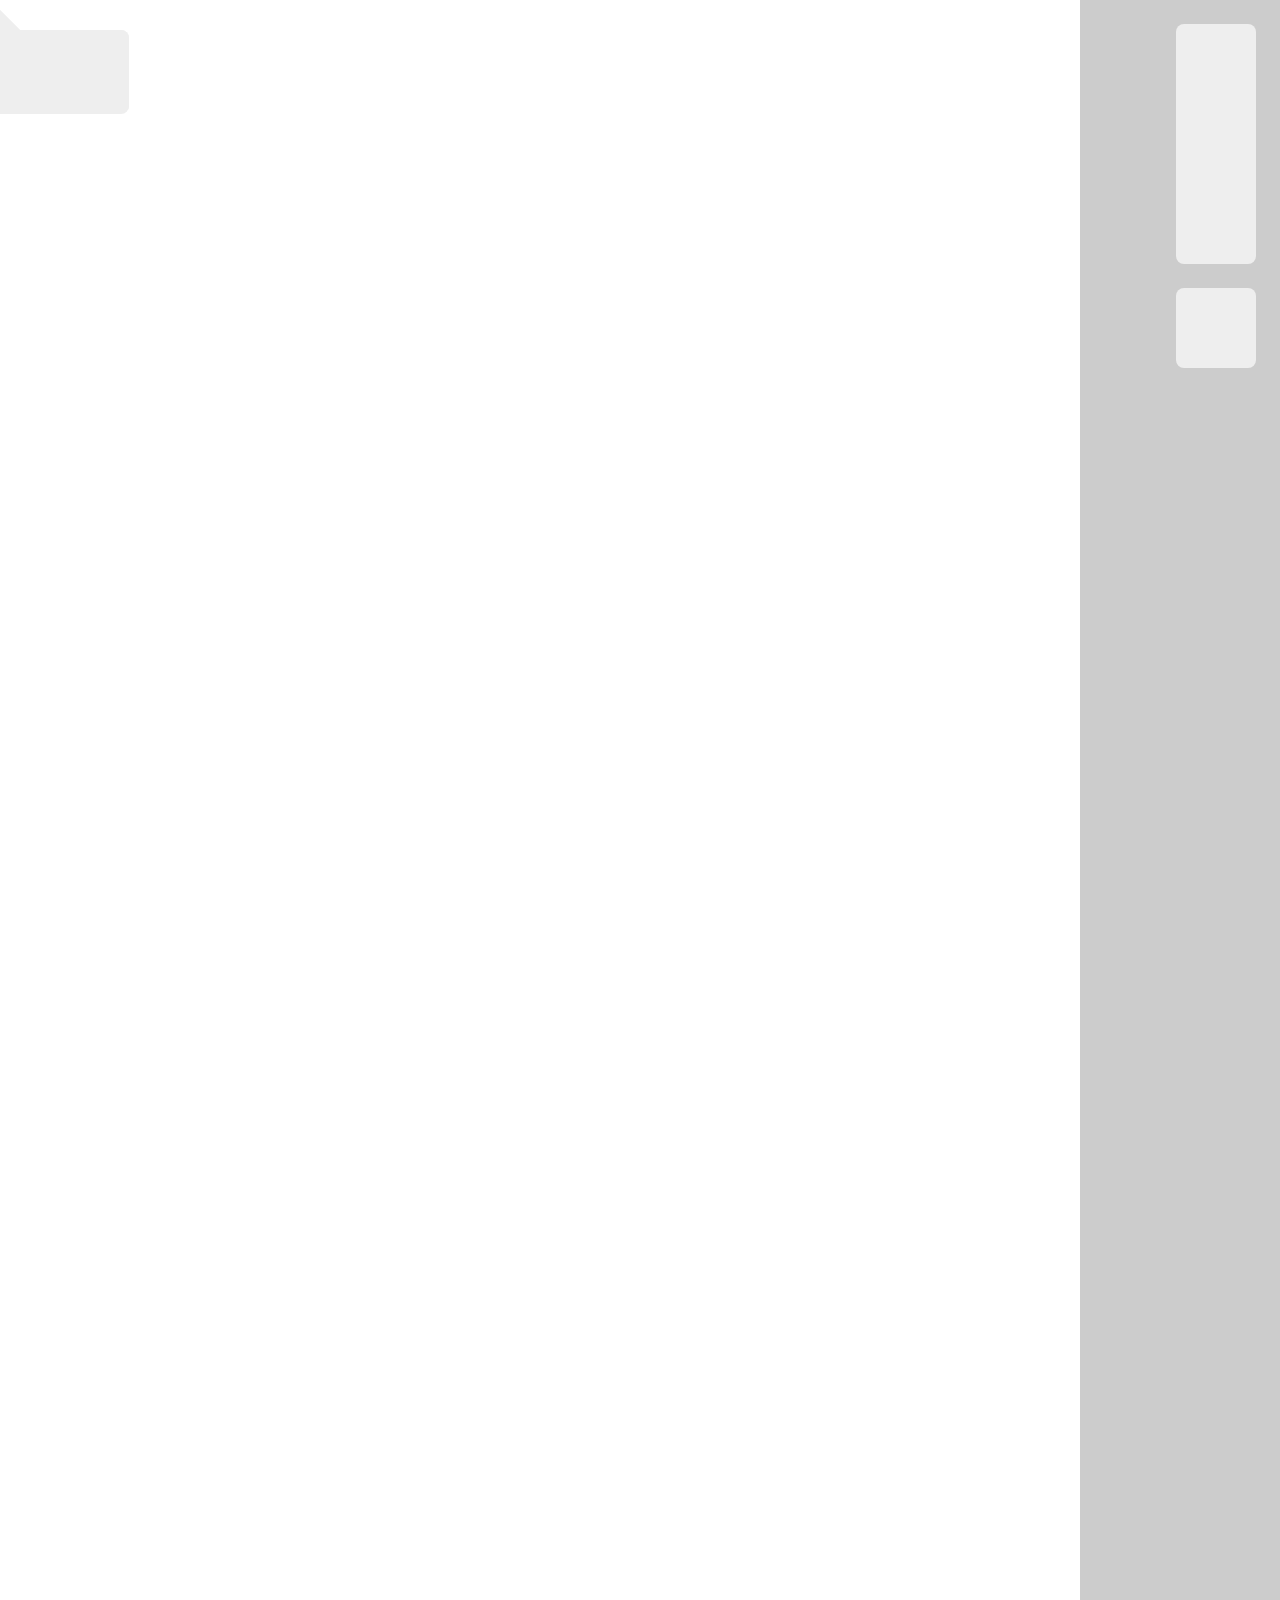
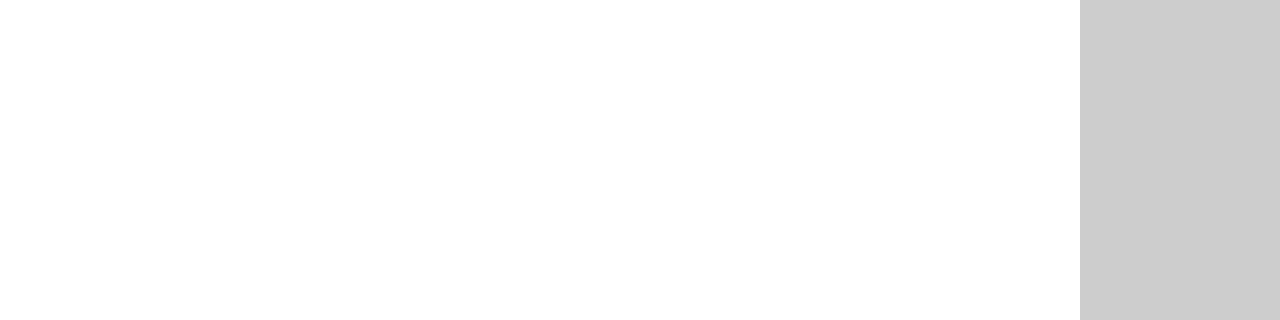
==== index.html @ 0999bc48 "redid color picker to avoid tables" ====
<!DOCTYPE html>
<html>
<head>

<meta name="viewport" content="width=device-width,initial-scale=1">

<!-- fonts -->
<link href='http://fonts.googleapis.com/css?family=Open+Sans:400italic,600italic,700italic,400,600,700' rel='stylesheet' type='text/css'>

<!-- stylesheets -->
<link rel="stylesheet" href="css/normalize.css">
<link rel="stylesheet" href="css/styles.css">

<!-- load libraries -->
<script type="text/javascript" src="js/lib/paper.js"></script>
<script type="text/javascript" src="js/lib/jquery.js"></script>
<script type="text/javascript" src="js/lib/moment.min.js"></script>
<script type="text/javascript" src="js/lib/lodash.js"></script>

<!-- SB2: keyboard & UI controls -->
<script type="text/javascript" src="js/sb2.controls.js"></script>
<script type="text/javascript" src="js/sb2.color_picker.js"></script>
<script type="text/javascript" src="js/sb2.floatie.js"></script>

<!-- SB2: general utils -->
<script type="text/javascript" src="js/sb2.mouse_utils.js"></script>
<script type="text/javascript" src="js/sb2.touch_utils.js"></script>
<script type="text/javascript" src="js/sb2.idle.js"></script>

<!-- SB2: pen drawing -->
<script type="text/javascript" src="js/sb2.pen_utils.js"></script>
<script type="text/javascript" src="js/sb2.pen_multitouch.js"></script>
<script type="text/javascript" src="js/sb2.pen_mouse.js"></script>

<!-- SB2: erasing -->
<script type="text/javascript" src="js/sb2.eraser_utils.js"></script>
<script type="text/javascript" src="js/sb2.eraser_mouse.js"></script>
<script type="text/javascript" src="js/sb2.eraser_multitouch.js"></script>

<!-- SB2: selecting -->
<script type="text/javascript" src="js/sb2.cursor_utils.js"></script>
<script type="text/javascript" src="js/sb2.cursor_mouse.js"></script>
<script type="text/javascript" src="js/sb2.cursor_multitouch.js"></script>

<!-- SB2: transforming -->
<script type="text/javascript" src="js/sb2.transform_mouse.js"></script>
<script type="text/javascript" src="js/sb2.transform_multitouch.js"></script>

<!-- SB2: network -->
<script type="text/javascript" src="js/sb2.network.initialize.js"></script>
<script type="text/javascript" src="js/sb2.network.load.js"></script>
<script type="text/javascript" src="js/sb2.network.save.js"></script>

</head>
<body style="overflow:hidden; margin:0;">

<!-- <header>
	<img src="http://eww23.user.srcf.net/img/profile_1x1_512.jpg">
	<section>
		<p class='title'>Erroll Wood</p>
		<p class='subtitle'>PhD student, master of smartboards</p>
	</section>
</header>
 -->

<div id='canvas-background'></div>
<canvas id='myCanvas' width='1080' height='1920'></canvas>

<aside id='controls'>
	<section class="main-controls">
		<div id='cursor'></div>
		<div id='pen'></div>
		<div id='eraser'></div>
	</section>
	<section>
		<div id='color_picker'></div>
	</section>
</aside>

<p id='floatie-triangle'></p>
<div id='floatie'>
	<div class='icon-button' id='trash'></div>
	<div class='icon-button' id='send_to_front'></div>
	<div class='icon-button' id='send_to_back'></div>
</div>
</body>
</html
---- css/styles.css ----
.EMERALD {
  background-color: #2ecc71; }
  .EMERALD:hover {
    background-color: #54d98c; }

.CARROT {
  background-color: #e67e22; }
  .CARROT:hover {
    background-color: #eb9950; }

.ALIZARIN {
  background-color: #e74c3c; }
  .ALIZARIN:hover {
    background-color: #ed7669; }

.PETER-RIVER {
  background-color: #3498db; }
  .PETER-RIVER:hover {
    background-color: #5faee3; }

.TURQUOISE {
  background-color: #1abc9c; }
  .TURQUOISE:hover {
    background-color: #28e1bd; }

.AMETHYST {
  background-color: #9b59b6; }
  .AMETHYST:hover {
    background-color: #b07cc6; }

.SUN-FLOWER {
  background-color: #f1c40f; }
  .SUN-FLOWER:hover {
    background-color: #f4d03f; }

#floatie {
  user-select: none;
  z-index: 200;
  position: absolute;
  margin-top: 30px;
  margin-left: -120px;
  background-color: #EEE;
  border-radius: 8px;
  overflow: hidden; }
  #floatie div {
    display: inline-block;
    width: 80px;
    height: 80px;
    text-align: center;
    margin: 0;
    background-color: #EEE;
    width: 80px;
    height: 80px;
    line-height: 80px; }

#floatie-triangle {
  user-select: none;
  position: absolute;
  width: 30px;
  height: 30px;
  margin-left: -15px;
  padding: 0px;
  background-color: #EEE;
  -webkit-transform: rotate(45deg); }

#trash {
  background-image: url("../assets/icon_trash.svg"); }

#send_to_front {
  background-image: url("../assets/icon_send_to_front.svg"); }

#send_to_back {
  background-image: url("../assets/icon_send_to_back.svg"); }

body, html {
  width: 100%;
  height: 100%;
  background-color: #CCC;
  -webkit-user-select: none;
  -moz-user-select: none;
  -ms-user-select: none;
  user-select: none; }

canvas {
  position: absolute;
  top: 0px;
  left: 0px;
  background-color: transparent; }

#canvas-background {
  position: absolute;
  top: 0px;
  left: 0px;
  height: 1920px;
  width: 1080px;
  background-color: white;
  pointer-events: none; }

iframe {
  position: absolute;
  width: 1080px;
  height: 1920px;
  left: 0;
  top: 0;
  border: none; }

div.header_bg {
  height: 8.5em;
  width: 1080px;
  background: linear-gradient(to bottom, white, rgba(255, 255, 255, 0));
  position: absolute;
  top: 0px;
  right: 0px;
  bottom: 0px;
  left: 0px;
  pointer-events: none; }

header {
  position: absolute;
  left: 0;
  top: 0;
  padding: 24px;
  font-family: "Open Sans", sans-serif;
  pointer-events: none; }
  header section, header img {
    display: inline-block;
    vertical-align: middle;
    margin-right: 18px; }
  header p {
    margin: 8px 0; }
    header p:first-child {
      margin-top: 0; }
    header p:last-child {
      margin-bottom: 0; }
  header img {
    width: 80px;
    height: 80px;
    border-radius: 8px; }

.icon-button {
  background-size: cover; }

aside {
  position: absolute;
  right: 0;
  top: 0;
  margin: 24px; }
  aside section {
    background-color: #EEE;
    border-radius: 8px;
    margin-bottom: 24px;
    overflow: hidden;
    display: block; }
    aside section.main-controls {
      margin-left: auto;
      width: 80px; }
  aside div {
    background-size: cover;
    -webkit-transition: background-color 0.2s ease-in-out;
    width: 80px;
    height: 80px; }
    aside div.selected {
      background-color: #DDD; }
    aside div#cursor {
      background-image: url("../assets/icon_cursor.svg"); }
    aside div#pen {
      background-image: url("../assets/icon_pen.svg"); }
      aside div#pen.selected {
        background-image: url("../assets/icon_pen_selected.svg"); }
    aside div#eraser {
      background-image: url("../assets/icon_eraser.svg"); }

p.title {
  font-size: 1.5em;
  line-height: 100%;
  margin-bottom: 0.7em; }

p.subtitle {
  font-size: 1.2em;
  line-height: 100%;
  color: #666; }

#color_picker {
  -webkit-transition: all 0.2s ease-in-out; }
  #color_picker span {
    display: inline-block;
    -webkit-transition: all 0.2s linear;
    width: 20%;
    height: 25%;
    margin: 0; }
  #color_picker.closed {
    width: 80px;
    height: 80px; }
    #color_picker.closed span {
      width: 25%; }
    #color_picker.closed span:nth-child(5n) {
      width: 0; }
  #color_picker.open {
    width: 300px;
    height: 240px; }
  #color_picker #color_picker_table {
    width: 100%;
    height: 100%;
    line-height: 0; }
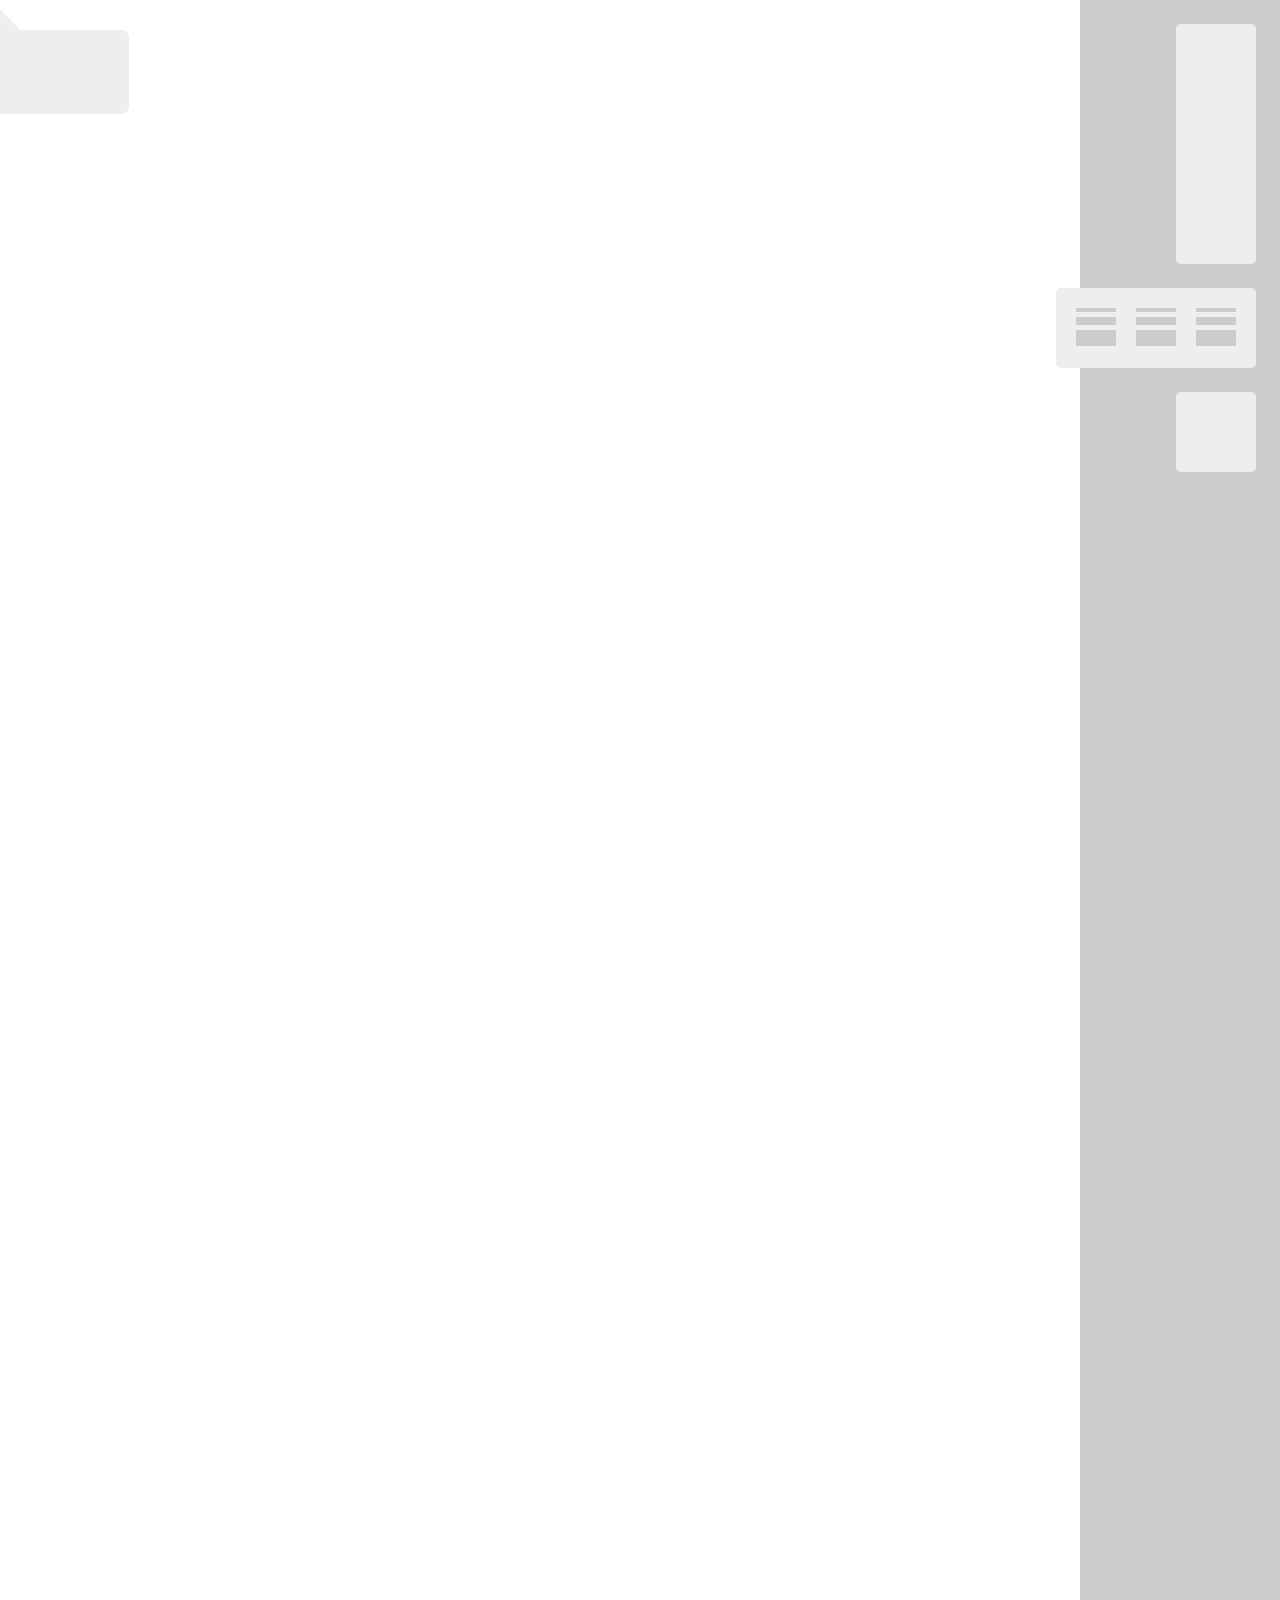
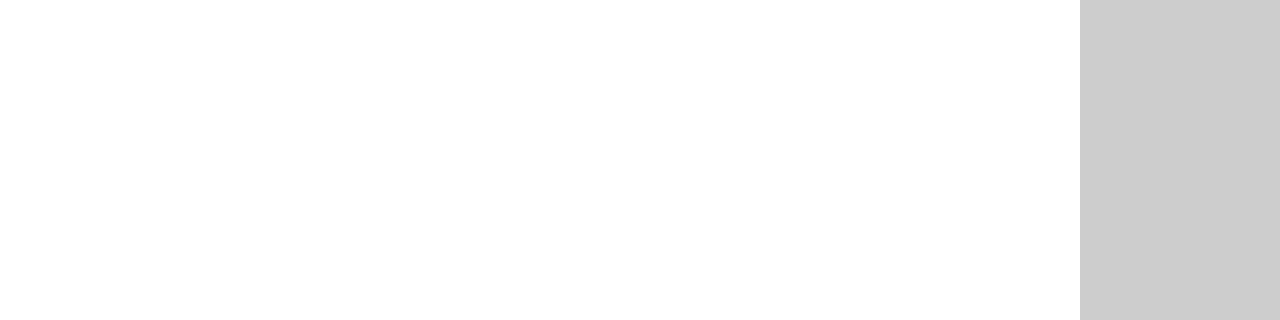
==== commit 95748c44: "Worked on Pen Thickness" ====
--- a/index.html
+++ b/index.html
@@ -20,6 +20,7 @@
 <!-- SB2: keyboard & UI controls -->
 <script type="text/javascript" src="js/sb2.controls.js"></script>
 <script type="text/javascript" src="js/sb2.color_picker.js"></script>
+<script type="text/javascript" src="js/sb2.pen_thickness.js"></script>
 <script type="text/javascript" src="js/sb2.floatie.js"></script>
 
 <!-- SB2: general utils -->
@@ -67,11 +68,30 @@
 <canvas id='myCanvas' width='1080' height='1920'></canvas>
 
 <aside id='controls'>
-	<section class="main-controls">
-		<div id='cursor'></div>
-		<div id='pen'></div>
-		<div id='eraser'></div>
-	</section>
+	<section>
+		<div class='button' id='cursor'></div>
+		<div class='button' id='pen'></div>
+		<div class='button' id='eraser'></div>
+	</section><br>
+	<section id='pen_thickness_controls'>
+		<div id='pen_thin_container' class='pen_thickness_container'>
+			<div class='pen_thin'></div>
+			<div class='pen_medium'></div>
+			<div class='pen_thick'></div>
+		</div>
+		<div class='spacer'></div>
+		<div id='pen_medium_container' class='pen_thickness_container'>
+			<div class='pen_thin'></div>
+			<div class='pen_medium'></div>
+			<div class='pen_thick'></div>
+		</div>
+		<div class='spacer'></div>
+		<div id='pen_thick_container' class='pen_thickness_container'>
+			<div class='pen_thin'></div>
+			<div class='pen_medium'></div>
+			<div class='pen_thick'></div>
+		</div>
+	</section><br>
 	<section>
 		<div id='color_picker'></div>
 	</section>
--- a/css/styles.css
+++ b/css/styles.css
@@ -135,39 +135,38 @@
   header img {
     width: 80px;
     height: 80px;
-    border-radius: 8px; }
+    border-radius: 5px; }
 
 .icon-button {
   background-size: cover; }
 
-aside {
+#controls {
+  -webkit-transition: right 0.8s ease-in-out;
   position: absolute;
   right: 0;
   top: 0;
   margin: 24px; }
-  aside section {
+  #controls.hidden {
+    right: -140px; }
+  #controls section {
+    display: inline-block;
+    margin-left: auto;
+    clear: both;
+    float: right;
     background-color: #EEE;
-    border-radius: 8px;
+    border-radius: 5px;
     margin-bottom: 24px;
-    overflow: hidden;
-    display: block; }
-    aside section.main-controls {
-      margin-left: auto;
-      width: 80px; }
-  aside div {
+    overflow: hidden; }
+  #controls div.button {
     background-size: cover;
     -webkit-transition: background-color 0.2s ease-in-out;
     width: 80px;
     height: 80px; }
-    aside div.selected {
+    #controls div.button.selected {
       background-color: #DDD; }
-    aside div#cursor {
+    #controls div.button#cursor {
       background-image: url("../assets/icon_cursor.svg"); }
-    aside div#pen {
-      background-image: url("../assets/icon_pen.svg"); }
-      aside div#pen.selected {
-        background-image: url("../assets/icon_pen_selected.svg"); }
-    aside div#eraser {
+    #controls div.button#eraser {
       background-image: url("../assets/icon_eraser.svg"); }
 
 p.title {
@@ -181,6 +180,8 @@
   color: #666; }
 
 #color_picker {
+  width: 80px;
+  height: 80px;
   -webkit-transition: all 0.2s ease-in-out; }
   #color_picker span {
     display: inline-block;
@@ -202,3 +203,39 @@
     width: 100%;
     height: 100%;
     line-height: 0; }
+
+#pen_thickness_controls {
+  box-sizing: border-box;
+  padding: 20px;
+  height: 80px;
+  font-size: 0; }
+
+.pen_thickness_container {
+  -webkit-transition: all 0.2s ease-in-out;
+  overflow: hidden;
+  box-sizing: border-box;
+  display: inline-block;
+  box-sizing: border-box;
+  width: 40px; }
+  .pen_thickness_container.closed {
+    width: 0px; }
+  .pen_thickness_container .pen_thin, .pen_thickness_container .pen_medium, .pen_thickness_container .pen_thick {
+    background-color: #CCC;
+    width: 100%;
+    margin-bottom: 5px; }
+    .pen_thickness_container .pen_thin:last-child, .pen_thickness_container .pen_medium:last-child, .pen_thickness_container .pen_thick:last-child {
+      margin-bottom: 0; }
+  .pen_thickness_container .pen_thin {
+    height: 4px; }
+  .pen_thickness_container .pen_medium {
+    height: 8px; }
+  .pen_thickness_container .pen_thick {
+    height: 16px; }
+
+.spacer {
+  background-color: black;
+  display: inline-block;
+  -webkit-transition: all 0.2s ease-in-out;
+  width: 20px; }
+  .spacer.closed {
+    width: 0px; }
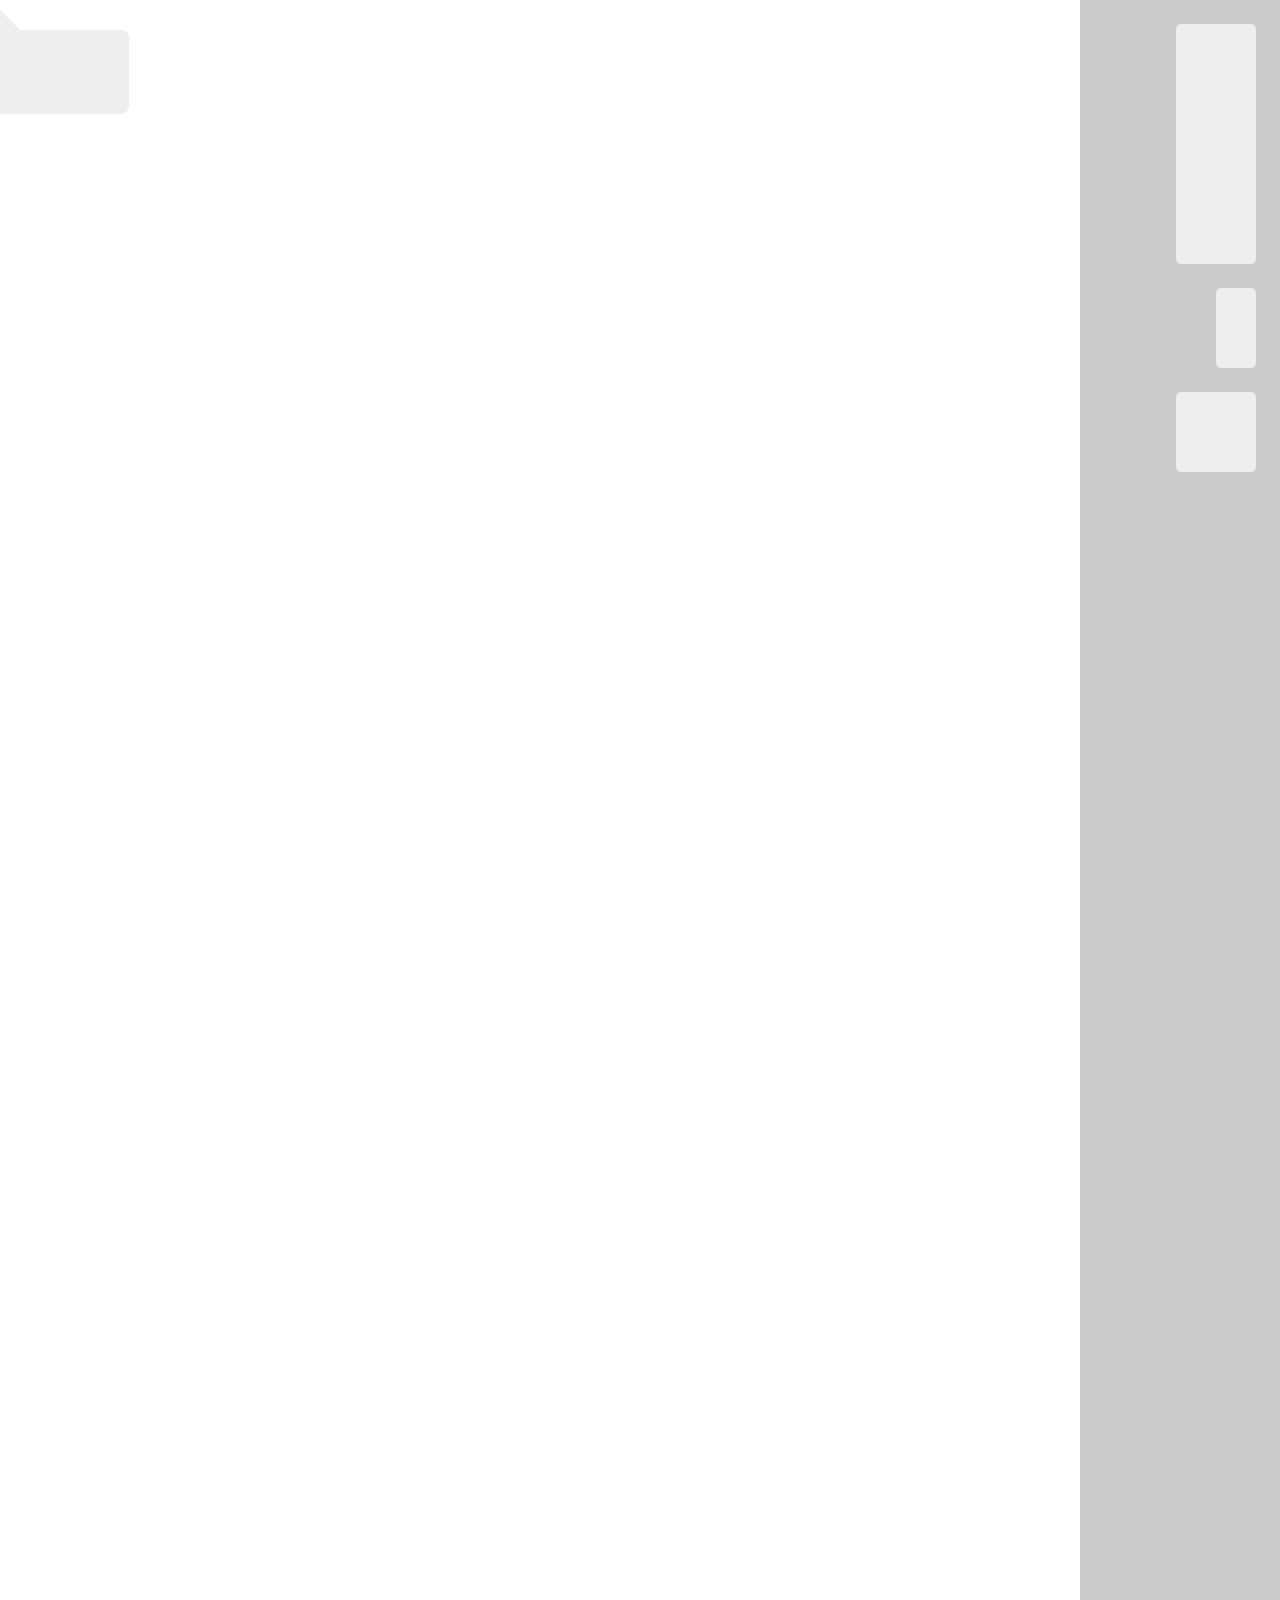
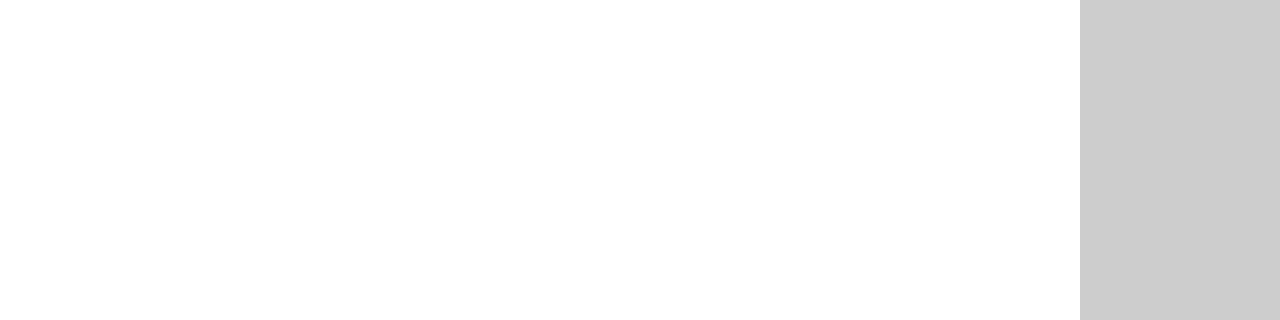
==== commit 35fc2fbd: "Finished adding pen thickness" ====
--- a/index.html
+++ b/index.html
@@ -73,28 +73,8 @@
 		<div class='button' id='pen'></div>
 		<div class='button' id='eraser'></div>
 	</section><br>
-	<section id='pen_thickness_controls'>
-		<div id='pen_thin_container' class='pen_thickness_container'>
-			<div class='pen_thin'></div>
-			<div class='pen_medium'></div>
-			<div class='pen_thick'></div>
-		</div>
-		<div class='spacer'></div>
-		<div id='pen_medium_container' class='pen_thickness_container'>
-			<div class='pen_thin'></div>
-			<div class='pen_medium'></div>
-			<div class='pen_thick'></div>
-		</div>
-		<div class='spacer'></div>
-		<div id='pen_thick_container' class='pen_thickness_container'>
-			<div class='pen_thin'></div>
-			<div class='pen_medium'></div>
-			<div class='pen_thick'></div>
-		</div>
-	</section><br>
-	<section>
-		<div id='color_picker'></div>
-	</section>
+	<section id='pen_thickness_controls'></section><br>
+	<section><div id='color_picker'></div></section>
 </aside>
 
 <p id='floatie-triangle'></p>
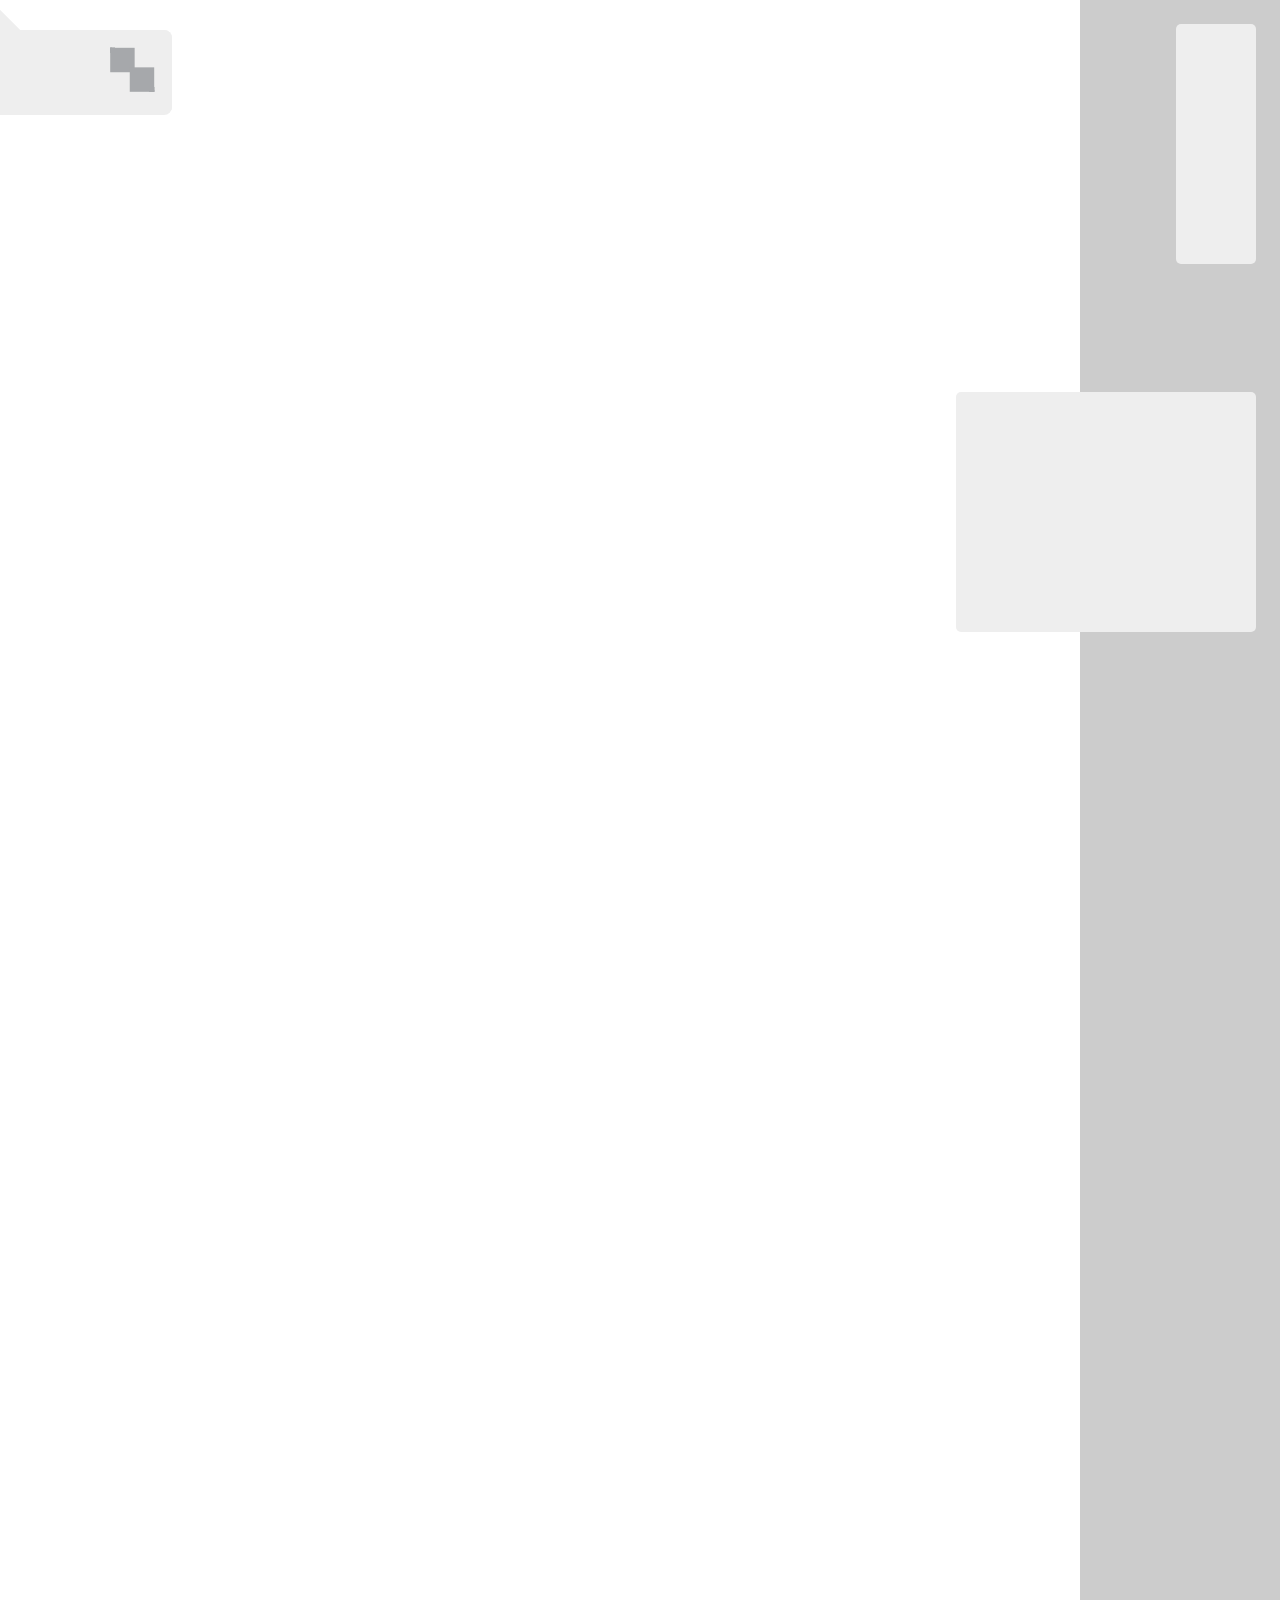
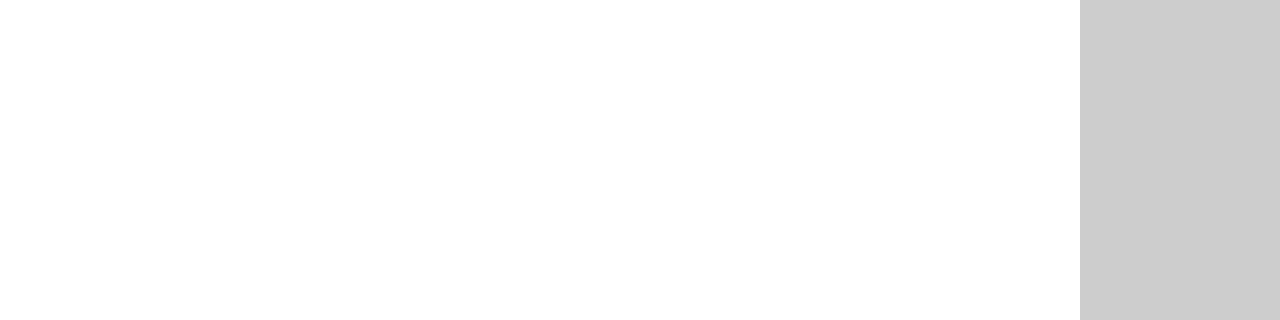
==== commit 3b767ce8: "Added clone function" ====
--- a/index.html
+++ b/index.html
@@ -30,6 +30,7 @@
 
 <!-- SB2: pen drawing -->
 <script type="text/javascript" src="js/sb2.pen_utils.js"></script>
+<script type="text/javascript" src="js/sb2.offset_bezier.js"></script>
 <script type="text/javascript" src="js/sb2.pen_multitouch.js"></script>
 <script type="text/javascript" src="js/sb2.pen_mouse.js"></script>
 
@@ -44,6 +45,7 @@
 <script type="text/javascript" src="js/sb2.cursor_multitouch.js"></script>
 
 <!-- SB2: transforming -->
+<script type="text/javascript" src="js/sb2.ctrl_pts_utils.js"></script>
 <script type="text/javascript" src="js/sb2.transform_mouse.js"></script>
 <script type="text/javascript" src="js/sb2.transform_multitouch.js"></script>
 
@@ -52,17 +54,12 @@
 <script type="text/javascript" src="js/sb2.network.load.js"></script>
 <script type="text/javascript" src="js/sb2.network.save.js"></script>
 
+<!-- SB2: image dropping -->
+<script type="text/javascript" src="js/sb2.imagedrop.js"></script>
+
+
 </head>
 <body style="overflow:hidden; margin:0;">
-
-<!-- <header>
-	<img src="http://eww23.user.srcf.net/img/profile_1x1_512.jpg">
-	<section>
-		<p class='title'>Erroll Wood</p>
-		<p class='subtitle'>PhD student, master of smartboards</p>
-	</section>
-</header>
- -->
 
 <div id='canvas-background'></div>
 <canvas id='myCanvas' width='1080' height='1920'></canvas>
@@ -82,6 +79,8 @@
 	<div class='icon-button' id='trash'></div>
 	<div class='icon-button' id='send_to_front'></div>
 	<div class='icon-button' id='send_to_back'></div>
+	<div class='icon-button' id='clone'></div>
 </div>
+
 </body>
 </html--- a/css/styles.css
+++ b/css/styles.css
@@ -1,57 +1,188 @@
 .EMERALD {
-  background-color: #2ecc71; }
-  .EMERALD:hover {
-    background-color: #54d98c; }
+  background-color: #2ecc71;
+}
+.EMERALD:hover {
+  background-color: #54d98c;
+}
 
 .CARROT {
-  background-color: #e67e22; }
-  .CARROT:hover {
-    background-color: #eb9950; }
+  background-color: #e67e22;
+}
+.CARROT:hover {
+  background-color: #eb9950;
+}
 
 .ALIZARIN {
-  background-color: #e74c3c; }
-  .ALIZARIN:hover {
-    background-color: #ed7669; }
+  background-color: #e74c3c;
+}
+.ALIZARIN:hover {
+  background-color: #ed7669;
+}
 
 .PETER-RIVER {
-  background-color: #3498db; }
-  .PETER-RIVER:hover {
-    background-color: #5faee3; }
+  background-color: #3498db;
+}
+.PETER-RIVER:hover {
+  background-color: #5faee3;
+}
 
 .TURQUOISE {
-  background-color: #1abc9c; }
-  .TURQUOISE:hover {
-    background-color: #28e1bd; }
+  background-color: #1abc9c;
+}
+.TURQUOISE:hover {
+  background-color: #28e1bd;
+}
 
 .AMETHYST {
-  background-color: #9b59b6; }
-  .AMETHYST:hover {
-    background-color: #b07cc6; }
+  background-color: #9b59b6;
+}
+.AMETHYST:hover {
+  background-color: #b07cc6;
+}
 
 .SUN-FLOWER {
-  background-color: #f1c40f; }
-  .SUN-FLOWER:hover {
-    background-color: #f4d03f; }
+  background-color: #f1c40f;
+}
+.SUN-FLOWER:hover {
+  background-color: #f4d03f;
+}
+
+.EMERALD {
+  background-color: #2ecc71;
+}
+.EMERALD:hover {
+  background-color: #54d98c;
+}
+
+.CARROT {
+  background-color: #e67e22;
+}
+.CARROT:hover {
+  background-color: #eb9950;
+}
+
+.ALIZARIN {
+  background-color: #e74c3c;
+}
+.ALIZARIN:hover {
+  background-color: #ed7669;
+}
+
+.PETER-RIVER {
+  background-color: #3498db;
+}
+.PETER-RIVER:hover {
+  background-color: #5faee3;
+}
+
+.TURQUOISE {
+  background-color: #1abc9c;
+}
+.TURQUOISE:hover {
+  background-color: #28e1bd;
+}
+
+.AMETHYST {
+  background-color: #9b59b6;
+}
+.AMETHYST:hover {
+  background-color: #b07cc6;
+}
+
+.SUN-FLOWER {
+  background-color: #f1c40f;
+}
+.SUN-FLOWER:hover {
+  background-color: #f4d03f;
+}
+
+.status {
+  position: absolute;
+  left: 0;
+  margin: 0px 24px;
+  margin-top: 116px;
+  padding: 2em;
+  border-radius: 5px;
+  background-color: #fbedb8;
+  border: 1px solid #f1c40f;
+  pointer-events: none;
+}
+
+.status:after, .status:before {
+  bottom: 100%;
+  left: 40px;
+  border: solid transparent;
+  content: " ";
+  height: 0;
+  width: 0;
+  position: absolute;
+  pointer-events: none;
+}
+
+.status:after {
+  border-color: rgba(239, 239, 239, 0);
+  border-bottom-color: #fbedb8;
+  border-width: 12px;
+  margin-left: -12px;
+}
+
+.status:before {
+  border-color: rgba(170, 170, 170, 0);
+  border-bottom-color: #f1c40f;
+  border-width: 13px;
+  margin-left: -13px;
+}
+
+.status_msg {
+  margin: 0 0 0.4em 0;
+  line-height: 100%;
+  font-size: 1.7em;
+  color: #614f06;
+}
+
+.status_time {
+  margin: 0;
+  font-size: 1.2em;
+  font-style: italic;
+  color: #c29d0b;
+}
+
+.status_clear {
+  margin: 0;
+  font-size: 0.8em;
+  color: #c29d0b;
+  position: absolute;
+  top: 0px;
+  right: 0px;
+  display: block;
+  width: 1em;
+  text-align: center;
+  cursor: pointer;
+  pointer-events: all;
+  padding: 10px;
+}
 
 #floatie {
   user-select: none;
   z-index: 200;
   position: absolute;
   margin-top: 30px;
-  margin-left: -120px;
+  margin-left: -160px;
   background-color: #EEE;
   border-radius: 8px;
-  overflow: hidden; }
-  #floatie div {
-    display: inline-block;
-    width: 80px;
-    height: 80px;
-    text-align: center;
-    margin: 0;
-    background-color: #EEE;
-    width: 80px;
-    height: 80px;
-    line-height: 80px; }
+  overflow: hidden;
+}
+#floatie div {
+  display: inline-block;
+  width: 80px;
+  height: 80px;
+  text-align: center;
+  margin: 0;
+  background-color: #EEE;
+  width: 80px;
+  height: 80px;
+  line-height: 80px;
+}
 
 #floatie-triangle {
   user-select: none;
@@ -61,31 +192,131 @@
   margin-left: -15px;
   padding: 0px;
   background-color: #EEE;
-  -webkit-transform: rotate(45deg); }
+  -webkit-transform: rotate(45deg);
+}
 
 #trash {
-  background-image: url("../assets/icon_trash.svg"); }
+  background-image: url("../assets/icon_trash.svg");
+}
 
 #send_to_front {
-  background-image: url("../assets/icon_send_to_front.svg"); }
+  background-image: url("../assets/icon_send_to_front.svg");
+}
 
 #send_to_back {
-  background-image: url("../assets/icon_send_to_back.svg"); }
+  background-image: url("../assets/icon_send_to_back.svg");
+}
+
+#clone {
+  background-image: url("../assets/icon_clone.svg");
+}
+
+#color_picker {
+  width: 300px;
+  height: 240px;
+  -webkit-transition: all 0.2s ease-in-out;
+}
+#color_picker span {
+  display: inline-block;
+  -webkit-transition: all 0.2s linear;
+  width: 20%;
+  height: 25%;
+  margin: 0;
+}
+#color_picker.closed {
+  width: 80px;
+  height: 80px;
+}
+#color_picker.closed span {
+  width: 25%;
+}
+#color_picker.closed span:nth-child(5n) {
+  width: 0;
+}
+#color_picker #color_picker_table {
+  width: 100%;
+  height: 100%;
+  line-height: 0;
+}
+
+#pen_thickness_controls {
+  box-sizing: border-box;
+  height: 80px;
+  font-size: 0;
+}
+
+.pen_thickness_container {
+  -webkit-transition: all 0.2s ease-in-out;
+  overflow: hidden;
+  display: inline-block;
+  width: 40px;
+  padding: 20px 0;
+}
+.pen_thickness_container:first-child {
+  padding-left: 20px;
+  padding-right: 10px;
+}
+.pen_thickness_container:nth-child(2) {
+  padding-left: 10px;
+  padding-right: 10px;
+}
+.pen_thickness_container:last-child {
+  padding-left: 10px;
+  padding-right: 20px;
+}
+.pen_thickness_container.closed {
+  padding-left: 0;
+  padding-right: 0;
+  width: 0px;
+}
+.pen_thickness_container.chosen {
+  width: 40px;
+  padding: 20px;
+}
+.pen_thickness_container .pen_thin, .pen_thickness_container .pen_medium, .pen_thickness_container .pen_thick {
+  background-color: #CCC;
+  width: 100%;
+  margin-bottom: 5px;
+}
+.pen_thickness_container .pen_thin:last-child, .pen_thickness_container .pen_medium:last-child, .pen_thickness_container .pen_thick:last-child {
+  margin-bottom: 0;
+}
+.pen_thickness_container .pen_thin {
+  height: 4px;
+}
+.pen_thickness_container .pen_medium {
+  height: 8px;
+}
+.pen_thickness_container .pen_thick {
+  height: 16px;
+}
+
+.spacer {
+  display: inline-block;
+  -webkit-transition: all 0.2s ease-in-out;
+  width: 20px;
+}
+.spacer.closed {
+  width: 0px;
+}
 
 body, html {
   width: 100%;
   height: 100%;
   background-color: #CCC;
+  font-family: "Open Sans", sans-serif;
   -webkit-user-select: none;
   -moz-user-select: none;
   -ms-user-select: none;
-  user-select: none; }
+  user-select: none;
+}
 
 canvas {
   position: absolute;
   top: 0px;
   left: 0px;
-  background-color: transparent; }
+  background-color: transparent;
+}
 
 #canvas-background {
   position: absolute;
@@ -94,7 +325,8 @@
   height: 1920px;
   width: 1080px;
   background-color: white;
-  pointer-events: none; }
+  pointer-events: none;
+}
 
 iframe {
   position: absolute;
@@ -102,7 +334,8 @@
   height: 1920px;
   left: 0;
   top: 0;
-  border: none; }
+  border: none;
+}
 
 div.header_bg {
   height: 8.5em;
@@ -113,7 +346,8 @@
   right: 0px;
   bottom: 0px;
   left: 0px;
-  pointer-events: none; }
+  pointer-events: none;
+}
 
 header {
   position: absolute;
@@ -121,121 +355,77 @@
   top: 0;
   padding: 24px;
   font-family: "Open Sans", sans-serif;
-  pointer-events: none; }
-  header section, header img {
-    display: inline-block;
-    vertical-align: middle;
-    margin-right: 18px; }
-  header p {
-    margin: 8px 0; }
-    header p:first-child {
-      margin-top: 0; }
-    header p:last-child {
-      margin-bottom: 0; }
-  header img {
-    width: 80px;
-    height: 80px;
-    border-radius: 5px; }
+  pointer-events: none;
+}
+header section, header div.profile-pic {
+  display: inline-block;
+  background-size: cover;
+  vertical-align: middle;
+  margin-right: 18px;
+}
+header p {
+  margin: 8px 0;
+}
+header p:first-child {
+  margin-top: 0;
+}
+header p:last-child {
+  margin-bottom: 0;
+}
+header div.profile-pic {
+  width: 80px;
+  height: 80px;
+  border-radius: 5px;
+}
 
 .icon-button {
-  background-size: cover; }
+  background-size: cover;
+}
 
 #controls {
   -webkit-transition: right 0.8s ease-in-out;
   position: absolute;
   right: 0;
   top: 0;
-  margin: 24px; }
-  #controls.hidden {
-    right: -140px; }
-  #controls section {
-    display: inline-block;
-    margin-left: auto;
-    clear: both;
-    float: right;
-    background-color: #EEE;
-    border-radius: 5px;
-    margin-bottom: 24px;
-    overflow: hidden; }
-  #controls div.button {
-    background-size: cover;
-    -webkit-transition: background-color 0.2s ease-in-out;
-    width: 80px;
-    height: 80px; }
-    #controls div.button.selected {
-      background-color: #DDD; }
-    #controls div.button#cursor {
-      background-image: url("../assets/icon_cursor.svg"); }
-    #controls div.button#eraser {
-      background-image: url("../assets/icon_eraser.svg"); }
+  margin: 24px;
+}
+#controls.hidden {
+  right: -140px;
+}
+#controls section {
+  display: inline-block;
+  margin-left: auto;
+  clear: both;
+  float: right;
+  background-color: #EEE;
+  border-radius: 5px;
+  margin-bottom: 24px;
+  overflow: hidden;
+}
+#controls div.button {
+  background-size: cover;
+  -webkit-transition: background-color 0.2s ease-in-out;
+  width: 80px;
+  height: 80px;
+}
+#controls div.button.selected {
+  background-color: #DDD;
+}
+#controls div.button#cursor {
+  background-image: url("../assets/icon_cursor.svg");
+}
+#controls div.button#eraser {
+  background-image: url("../assets/icon_eraser.svg");
+}
 
 p.title {
   font-size: 1.5em;
   line-height: 100%;
-  margin-bottom: 0.7em; }
+  margin-bottom: 0.7em;
+}
 
 p.subtitle {
   font-size: 1.2em;
   line-height: 100%;
-  color: #666; }
-
-#color_picker {
-  width: 80px;
-  height: 80px;
-  -webkit-transition: all 0.2s ease-in-out; }
-  #color_picker span {
-    display: inline-block;
-    -webkit-transition: all 0.2s linear;
-    width: 20%;
-    height: 25%;
-    margin: 0; }
-  #color_picker.closed {
-    width: 80px;
-    height: 80px; }
-    #color_picker.closed span {
-      width: 25%; }
-    #color_picker.closed span:nth-child(5n) {
-      width: 0; }
-  #color_picker.open {
-    width: 300px;
-    height: 240px; }
-  #color_picker #color_picker_table {
-    width: 100%;
-    height: 100%;
-    line-height: 0; }
-
-#pen_thickness_controls {
-  box-sizing: border-box;
-  padding: 20px;
-  height: 80px;
-  font-size: 0; }
-
-.pen_thickness_container {
-  -webkit-transition: all 0.2s ease-in-out;
-  overflow: hidden;
-  box-sizing: border-box;
-  display: inline-block;
-  box-sizing: border-box;
-  width: 40px; }
-  .pen_thickness_container.closed {
-    width: 0px; }
-  .pen_thickness_container .pen_thin, .pen_thickness_container .pen_medium, .pen_thickness_container .pen_thick {
-    background-color: #CCC;
-    width: 100%;
-    margin-bottom: 5px; }
-    .pen_thickness_container .pen_thin:last-child, .pen_thickness_container .pen_medium:last-child, .pen_thickness_container .pen_thick:last-child {
-      margin-bottom: 0; }
-  .pen_thickness_container .pen_thin {
-    height: 4px; }
-  .pen_thickness_container .pen_medium {
-    height: 8px; }
-  .pen_thickness_container .pen_thick {
-    height: 16px; }
-
-.spacer {
-  background-color: black;
-  display: inline-block;
-  -webkit-transition: all 0.2s ease-in-out;
-  width: 20px; }
-  .spacer.closed {
-    width: 0px; }
+  color: #666;
+}
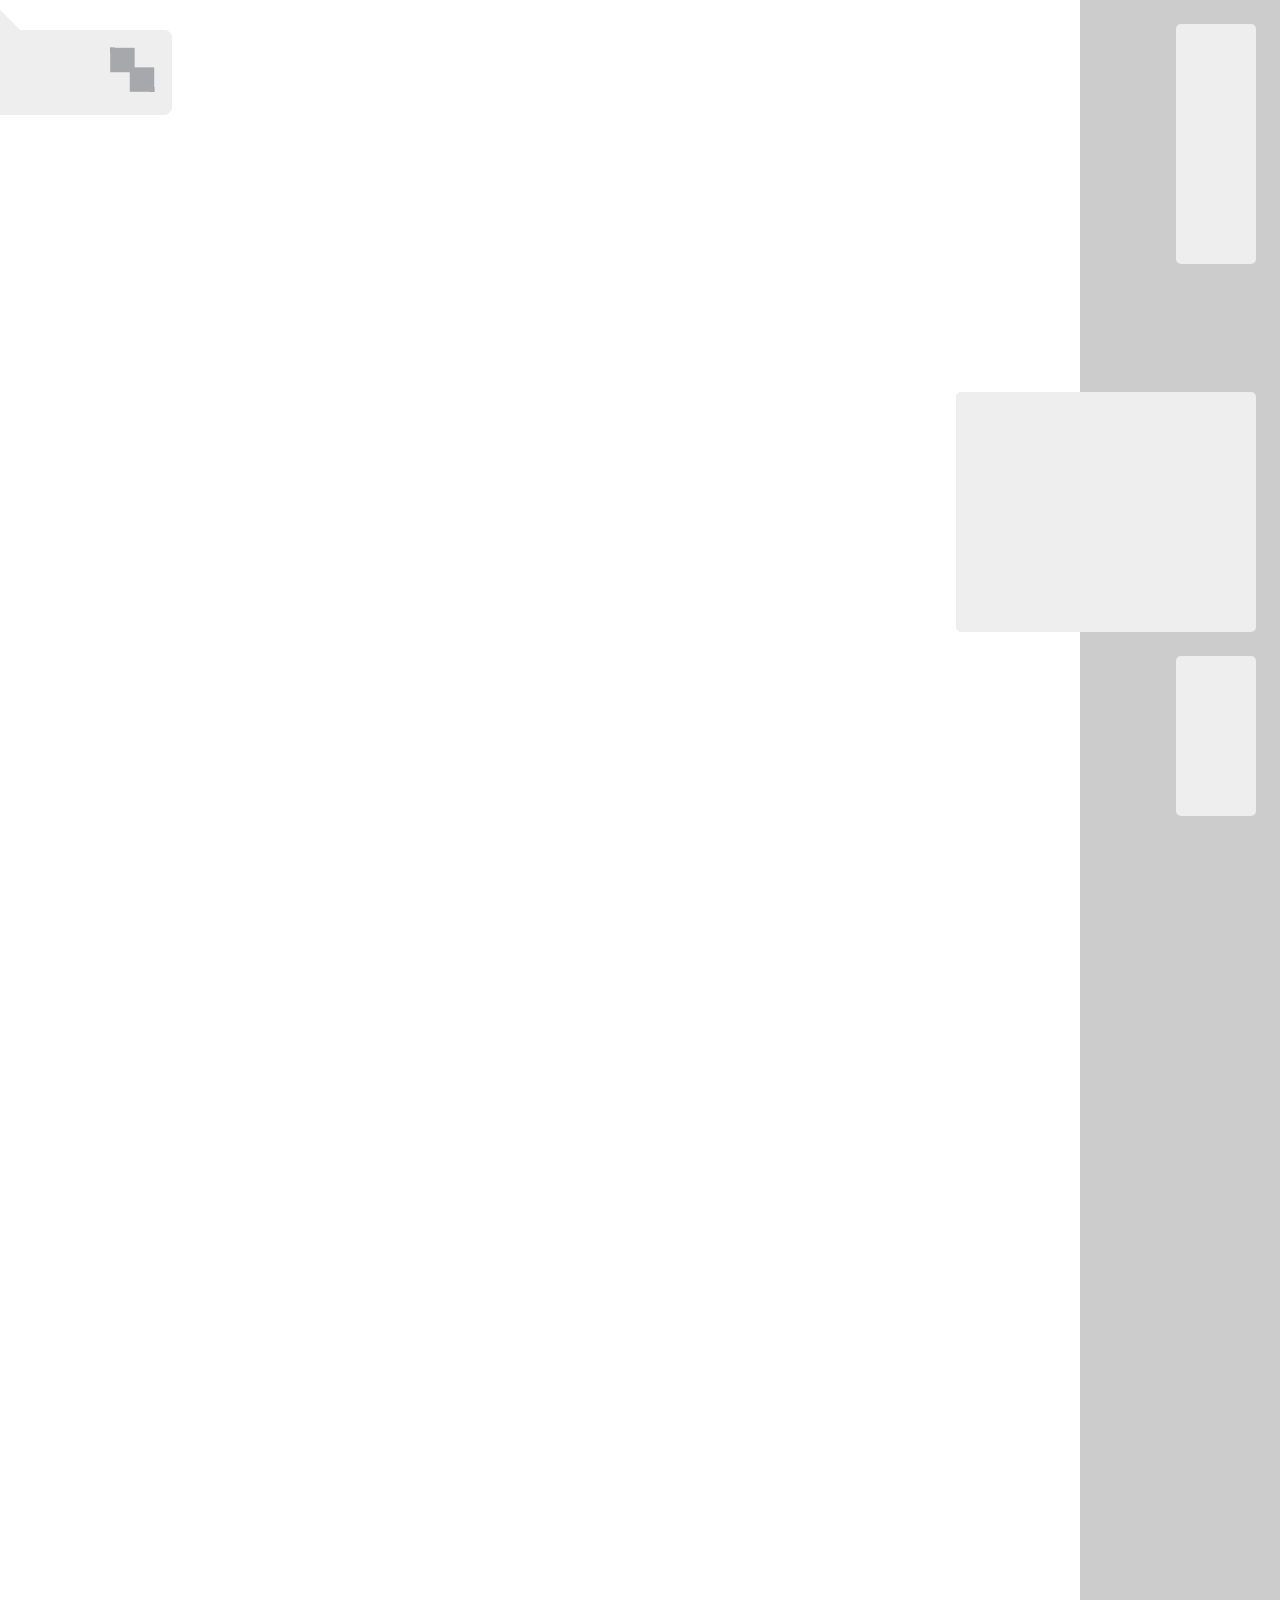
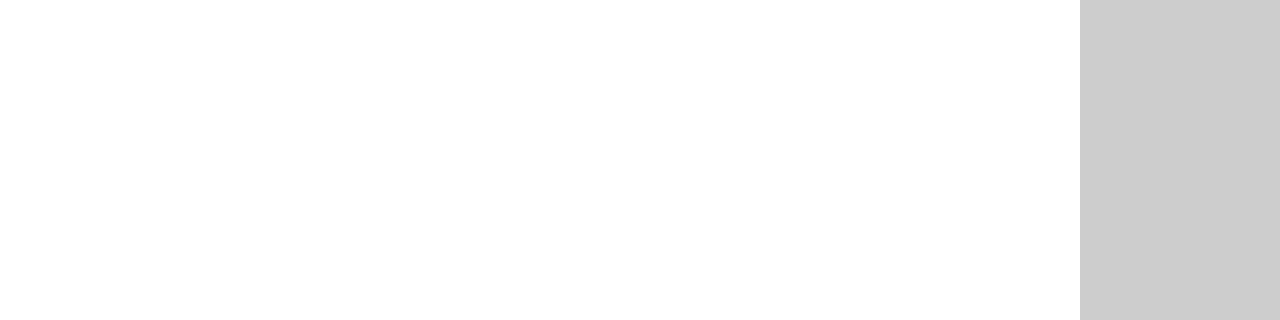
==== commit e90efe0c: "Added logging to JS for content, status and settings" ====
--- a/index.html
+++ b/index.html
@@ -5,7 +5,7 @@
 <meta name="viewport" content="width=device-width,initial-scale=1">
 
 <!-- fonts -->
-<link href='http://fonts.googleapis.com/css?family=Open+Sans:400italic,600italic,700italic,400,600,700' rel='stylesheet' type='text/css'>
+<link href="http://fonts.googleapis.com/css?family=Open+Sans:400italic,600italic,700italic,400,600,700" rel="stylesheet" type="text/css">
 
 <!-- stylesheets -->
 <link rel="stylesheet" href="css/normalize.css">
@@ -16,6 +16,12 @@
 <script type="text/javascript" src="js/lib/jquery.js"></script>
 <script type="text/javascript" src="js/lib/moment.min.js"></script>
 <script type="text/javascript" src="js/lib/lodash.js"></script>
+
+<!-- SB2: undo -->
+<script type="text/javascript" src="js/sb2.undo.js"></script>
+
+<!-- SB2: logging -->
+<script type="text/javascript" src="js/sb2.logging.js"></script>
 
 <!-- SB2: keyboard & UI controls -->
 <script type="text/javascript" src="js/sb2.controls.js"></script>
@@ -61,25 +67,29 @@
 </head>
 <body style="overflow:hidden; margin:0;">
 
-<div id='canvas-background'></div>
-<canvas id='myCanvas' width='1080' height='1920'></canvas>
+<div id="canvas-background"></div>
+<canvas id="myCanvas" width="1080" height="1920"></canvas>
 
-<aside id='controls'>
+<aside id="controls">
 	<section>
-		<div class='button' id='cursor'></div>
-		<div class='button' id='pen'></div>
-		<div class='button' id='eraser'></div>
+		<div class="button" id="cursor"></div>
+		<div class="button" id="pen"></div>
+		<div class="button" id="eraser"></div>
 	</section><br>
-	<section id='pen_thickness_controls'></section><br>
-	<section><div id='color_picker'></div></section>
+	<section id="pen_thickness_controls"></section><br>
+	<section><div id="color_picker"></div></section>
+	<section>
+		<div class="button" id="undo"></div>
+		<div class="button" id="redo"></div>
+	</section>
 </aside>
 
-<p id='floatie-triangle'></p>
-<div id='floatie'>
-	<div class='icon-button' id='trash'></div>
-	<div class='icon-button' id='send_to_front'></div>
-	<div class='icon-button' id='send_to_back'></div>
-	<div class='icon-button' id='clone'></div>
+<p id="floatie-triangle"></p>
+<div id="floatie">
+	<div class="icon-button" id="trash"></div>
+	<div class="icon-button" id="send_to_front"></div>
+	<div class="icon-button" id="send_to_back"></div>
+	<div class="icon-button" id="clone"></div>
 </div>
 
 </body>
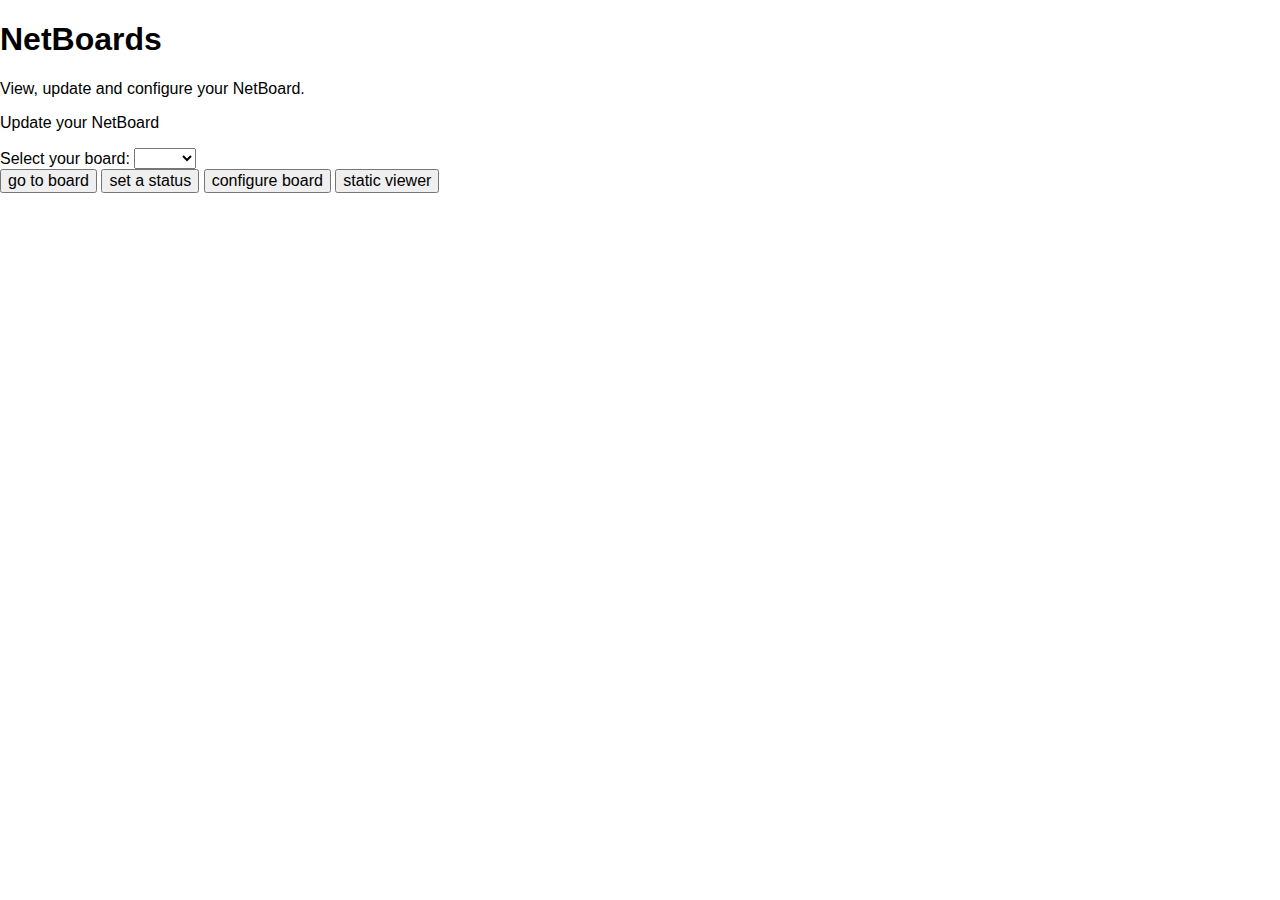
==== commit c48cfde8: "Added page titles" ====
--- a/index.html
+++ b/index.html
@@ -2,95 +2,62 @@
 <html>
 <head>
 
+<title>NetBoards</title>
+
 <meta name="viewport" content="width=device-width,initial-scale=1">
 
 <!-- fonts -->
-<link href="http://fonts.googleapis.com/css?family=Open+Sans:400italic,600italic,700italic,400,600,700" rel="stylesheet" type="text/css">
+<link href='https://fonts.googleapis.com/css?family=Open+Sans:400italic,600italic,700italic,400,600,700' rel='stylesheet' type='text/css'>
 
 <!-- stylesheets -->
 <link rel="stylesheet" href="css/normalize.css">
-<link rel="stylesheet" href="css/styles.css">
+<link rel="stylesheet" href="css/styles-page.css">
 
 <!-- load libraries -->
-<script type="text/javascript" src="js/lib/paper.js"></script>
 <script type="text/javascript" src="js/lib/jquery.js"></script>
+<script type="text/javascript" src="js/lib/jquery.simplemessage.js"></script>
+<script type="text/javascript" src="js/lib/jquery.cookie.js"></script>
+<script type="text/javascript" src="js/lib/jquery-ui-1.10.4.js"></script>
+<script type="text/javascript" src="js/lib/lodash.js"></script>
 <script type="text/javascript" src="js/lib/moment.min.js"></script>
-<script type="text/javascript" src="js/lib/lodash.js"></script>
 
-<!-- SB2: undo -->
-<script type="text/javascript" src="js/sb2.undo.js"></script>
+<!-- load script -->
+<script type="text/javascript" src="js/index/sb2.index.js"></script>
 
-<!-- SB2: logging -->
-<script type="text/javascript" src="js/sb2.logging.js"></script>
-
-<!-- SB2: keyboard & UI controls -->
-<script type="text/javascript" src="js/sb2.controls.js"></script>
-<script type="text/javascript" src="js/sb2.color_picker.js"></script>
-<script type="text/javascript" src="js/sb2.pen_thickness.js"></script>
-<script type="text/javascript" src="js/sb2.floatie.js"></script>
-
-<!-- SB2: general utils -->
-<script type="text/javascript" src="js/sb2.mouse_utils.js"></script>
-<script type="text/javascript" src="js/sb2.touch_utils.js"></script>
-<script type="text/javascript" src="js/sb2.idle.js"></script>
-
-<!-- SB2: pen drawing -->
-<script type="text/javascript" src="js/sb2.pen_utils.js"></script>
-<script type="text/javascript" src="js/sb2.offset_bezier.js"></script>
-<script type="text/javascript" src="js/sb2.pen_multitouch.js"></script>
-<script type="text/javascript" src="js/sb2.pen_mouse.js"></script>
-
-<!-- SB2: erasing -->
-<script type="text/javascript" src="js/sb2.eraser_utils.js"></script>
-<script type="text/javascript" src="js/sb2.eraser_mouse.js"></script>
-<script type="text/javascript" src="js/sb2.eraser_multitouch.js"></script>
-
-<!-- SB2: selecting -->
-<script type="text/javascript" src="js/sb2.cursor_utils.js"></script>
-<script type="text/javascript" src="js/sb2.cursor_mouse.js"></script>
-<script type="text/javascript" src="js/sb2.cursor_multitouch.js"></script>
-
-<!-- SB2: transforming -->
-<script type="text/javascript" src="js/sb2.ctrl_pts_utils.js"></script>
-<script type="text/javascript" src="js/sb2.transform_mouse.js"></script>
-<script type="text/javascript" src="js/sb2.transform_multitouch.js"></script>
-
-<!-- SB2: network -->
-<script type="text/javascript" src="js/sb2.network.initialize.js"></script>
-<script type="text/javascript" src="js/sb2.network.load.js"></script>
-<script type="text/javascript" src="js/sb2.network.save.js"></script>
-
-<!-- SB2: image dropping -->
-<script type="text/javascript" src="js/sb2.imagedrop.js"></script>
-
+<style>
+button { margin-bottom:0.809em; }
+</style>
 
 </head>
-<body style="overflow:hidden; margin:0;">
+<body>
+	<section>
+		<h1>NetBoards</h1>
+		<p class='hint desktop-only'>View, update and configure your NetBoard.</p>
+		<p class='hint mobile-only'>Update your NetBoard</p>
+	</section>
 
-<div id="canvas-background"></div>
-<canvas id="myCanvas" width="1080" height="1920"></canvas>
-
-<aside id="controls">
 	<section>
-		<div class="button" id="cursor"></div>
-		<div class="button" id="pen"></div>
-		<div class="button" id="eraser"></div>
-	</section><br>
-	<section id="pen_thickness_controls"></section><br>
-	<section><div id="color_picker"></div></section>
-	<section>
-		<div class="button" id="undo"></div>
-		<div class="button" id="redo"></div>
+		Select your board:
+		<select id="board">
+			<option value=""></option>
+			<option value="r_ss04">SS04</option>
+			<option value="r_ss06">SS06</option>
+			<option value="r_ss08">SS08</option>
+			<option value="r_ss10">SS10</option>
+			<option value="r_ss12">SS12</option>
+			<option value="r_ss14">SS14</option>
+			<option value="r_ss16">SS16</option>
+			<option value="r_ss20">SS20</option>
+			<option value="r_ss22">SS22</option>
+		</select>
 	</section>
-</aside>
-
-<p id="floatie-triangle"></p>
-<div id="floatie">
-	<div class="icon-button" id="trash"></div>
-	<div class="icon-button" id="send_to_front"></div>
-	<div class="icon-button" id="send_to_back"></div>
-	<div class="icon-button" id="clone"></div>
-</div>
+	
+	<footer id="buttons">
+		<button id='btn_go_to_board' class='TURQUOISE'>go to board</button>
+		<button id='btn_set_status' class='CARROT'>set a status</button>
+		<button id='btn_configure_board' class='SUN-FLOWER'>configure board</button>
+		<button id='btn_static_viewer' class='PETER-RIVER'>static viewer</button>
+	</footer>
 
 </body>
-</html+</html>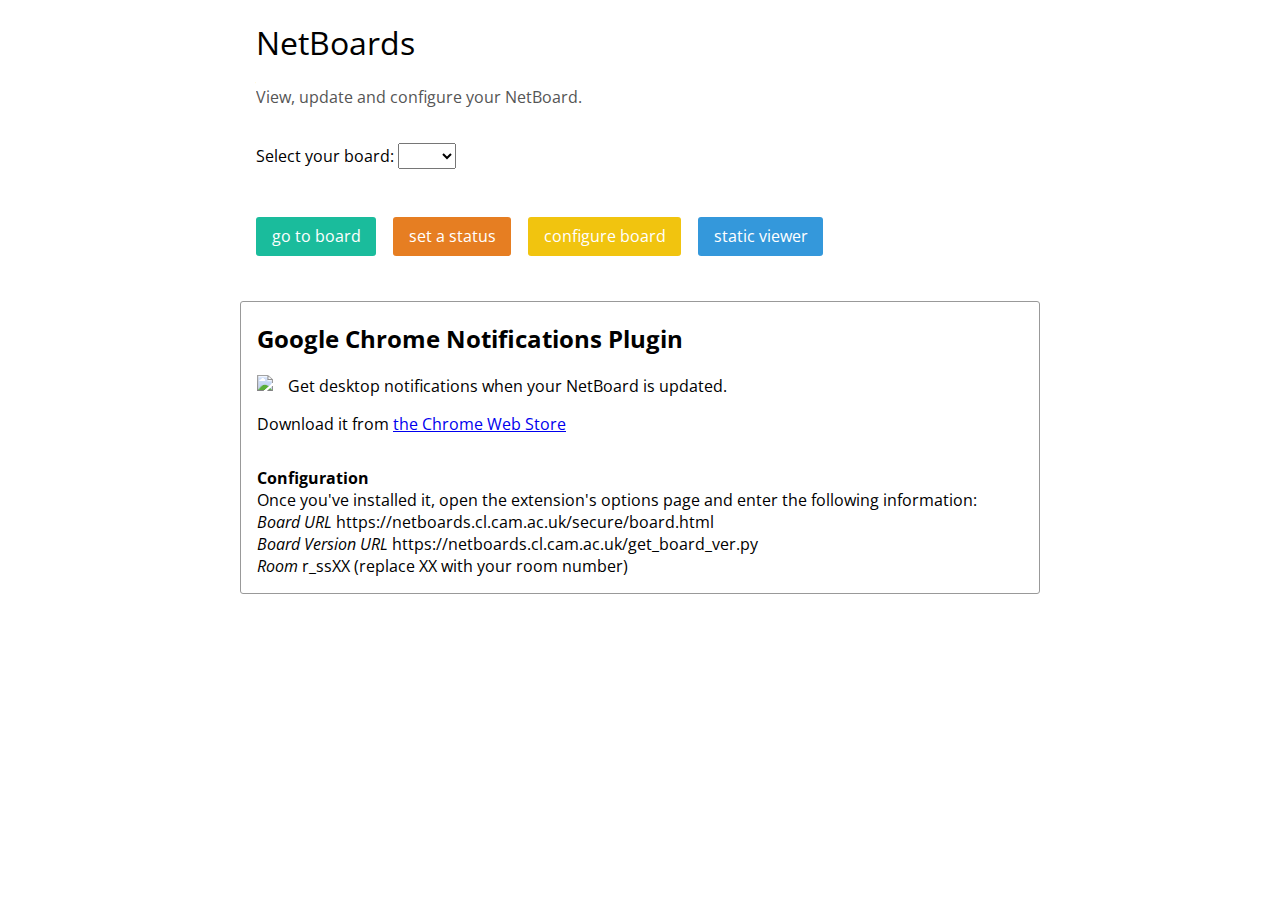
==== commit ea9fa70e: "Camera advert on index" ====
--- a/index.html
+++ b/index.html
@@ -37,19 +37,21 @@
 	</section>
 
 	<section>
-		Select your board:
-		<select id="board">
-			<option value=""></option>
-			<option value="r_ss04">SS04</option>
-			<option value="r_ss06">SS06</option>
-			<option value="r_ss08">SS08</option>
-			<option value="r_ss10">SS10</option>
-			<option value="r_ss12">SS12</option>
-			<option value="r_ss14">SS14</option>
-			<option value="r_ss16">SS16</option>
-			<option value="r_ss20">SS20</option>
-			<option value="r_ss22">SS22</option>
-		</select>
+		<p>
+			Select your board:
+			<select id="board">
+				<option value=""></option>
+				<option value="r_ss04">SS04</option>
+				<option value="r_ss06">SS06</option>
+				<option value="r_ss08">SS08</option>
+				<option value="r_ss10">SS10</option>
+				<option value="r_ss12">SS12</option>
+				<option value="r_ss14">SS14</option>
+				<option value="r_ss16">SS16</option>
+				<option value="r_ss20">SS20</option>
+				<option value="r_ss22">SS22</option>
+			</select>
+		</p>
 	</section>
 	
 	<footer id="buttons">
@@ -58,6 +60,37 @@
 		<button id='btn_configure_board' class='SUN-FLOWER'>configure board</button>
 		<button id='btn_static_viewer' class='PETER-RIVER'>static viewer</button>
 	</footer>
+	
+	<section id="chromeapp" class="desktop-only" style="border:1px solid #999;border-radius:3px">
+		<h2>Google Chrome Notifications Plugin</h2>
+		<div>
+			<img src="assets/notification_screenshot.png" style="float:left; margin-right:15px;" />
+			<p>Get desktop notifications when your NetBoard is updated.</p>
+			<p>Download it from <a href="https://chrome.google.com/webstore/detail/netboards-notification-pl/fhjgngfnnopgjmaeipjpeejigpmbgkhl">the Chrome Web Store</a></p>
+		</div>
+		<div style="clear:both;width:100%;"></div>
+		<p>
+			<strong>Configuration</strong>
+			<br />
+			Once you've installed it, open the extension's options page and enter the following information:
+			<br />
+			<em>Board URL</em>
+			https://netboards.cl.cam.ac.uk/secure/board.html
+			<br />
+			<em>Board Version URL</em>
+			https://netboards.cl.cam.ac.uk/get_board_ver.py
+			<br />
+			<em>Room</em>
+			r_ssXX (replace XX with your room number)
+		</p>
+	</section>
+    
+    <section class="mobile-only" style="border:1px solid #999;border-radius:3px; margin:15px;">
+        <h2>Say cheese</h2>
+        <p>Take a photo and post it directly to your NetBoard</p>
+        <p><button id="btn_camera" class="ALIZARIN">Try it out</button></p>
+        <p><small>Only on Chrome for Android</small></p>
+    </section>
 
 </body>
 </html>--- a/css/styles-page.css
+++ b/css/styles-page.css
@@ -0,0 +1,160 @@
+* {
+  -webkit-box-sizing: border-box;
+  -moz-box-sizing: border-box;
+  box-sizing: border-box;
+}
+
+.EMERALD {
+  background-color: #2ecc71;
+}
+.EMERALD:hover {
+  background-color: #54d98c;
+}
+
+.CARROT {
+  background-color: #e67e22;
+}
+.CARROT:hover {
+  background-color: #eb9950;
+}
+
+.ALIZARIN {
+  background-color: #e74c3c;
+}
+.ALIZARIN:hover {
+  background-color: #ed7669;
+}
+
+.PETER-RIVER {
+  background-color: #3498db;
+}
+.PETER-RIVER:hover {
+  background-color: #5faee3;
+}
+
+.TURQUOISE {
+  background-color: #1abc9c;
+}
+.TURQUOISE:hover {
+  background-color: #28e1bd;
+}
+
+.AMETHYST {
+  background-color: #9b59b6;
+}
+.AMETHYST:hover {
+  background-color: #b07cc6;
+}
+
+.SUN-FLOWER {
+  background-color: #f1c40f;
+}
+.SUN-FLOWER:hover {
+  background-color: #f4d03f;
+}
+
+body, html {
+  font-family: "Open Sans", sans-serif;
+}
+
+@media screen and (max-width: 480px) {
+  .desktop-only {
+    display: none;
+  }
+}
+
+.mobile-only {
+  display: none;
+}
+@media screen and (max-width: 480px) {
+  .mobile-only {
+    display: inherit;
+  }
+}
+
+h1 {
+  font-size: 2em;
+  font-weight: normal;
+}
+@media screen and (max-width: 480px) {
+  h1 {
+    font-size: 1.6em;
+    margin-bottom: 0.1em;
+  }
+}
+
+.hint {
+  margin: 0 0 0.2em 0;
+  color: #555;
+}
+@media screen and (max-width: 480px) {
+  .hint {
+    font-size: 0.9em;
+  }
+}
+
+section, footer {
+  max-width: 50em;
+  margin-left: auto;
+  margin-right: auto;
+  margin-bottom: 2em;
+  padding: 0 1em;
+}
+section:after, footer:after {
+  content: "";
+  display: table;
+  clear: both;
+}
+@media screen and (max-width: 480px) {
+  section, footer {
+    margin-bottom: 1.5em;
+  }
+  section:last-child, footer:last-child {
+    margin-bottom: 2em;
+  }
+}
+
+aside {
+  float: left;
+  display: block;
+  margin-right: 2.84259%;
+  width: 28.01019%;
+  font-size: 1rem;
+  color: #555;
+}
+aside:last-child {
+  margin-right: 0;
+}
+@media screen and (max-width: 480px) {
+  aside {
+    float: left;
+    display: block;
+    margin-right: 7.42297%;
+    width: 19.43277%;
+    font-size: 0.9rem;
+  }
+  aside:last-child {
+    margin-right: 0;
+  }
+}
+aside span {
+  font-style: italic;
+  color: #BBB;
+}
+@media screen and (max-width: 480px) {
+  aside span {
+    display: none;
+  }
+}
+
+button {
+  height: 2.427em;
+  padding: 0 0.9708em;
+  margin-right: 0.809em;
+  border: none;
+  border-radius: 3px;
+  color: white;
+}
+button:last-child {
+  margin-right: 0;
+}
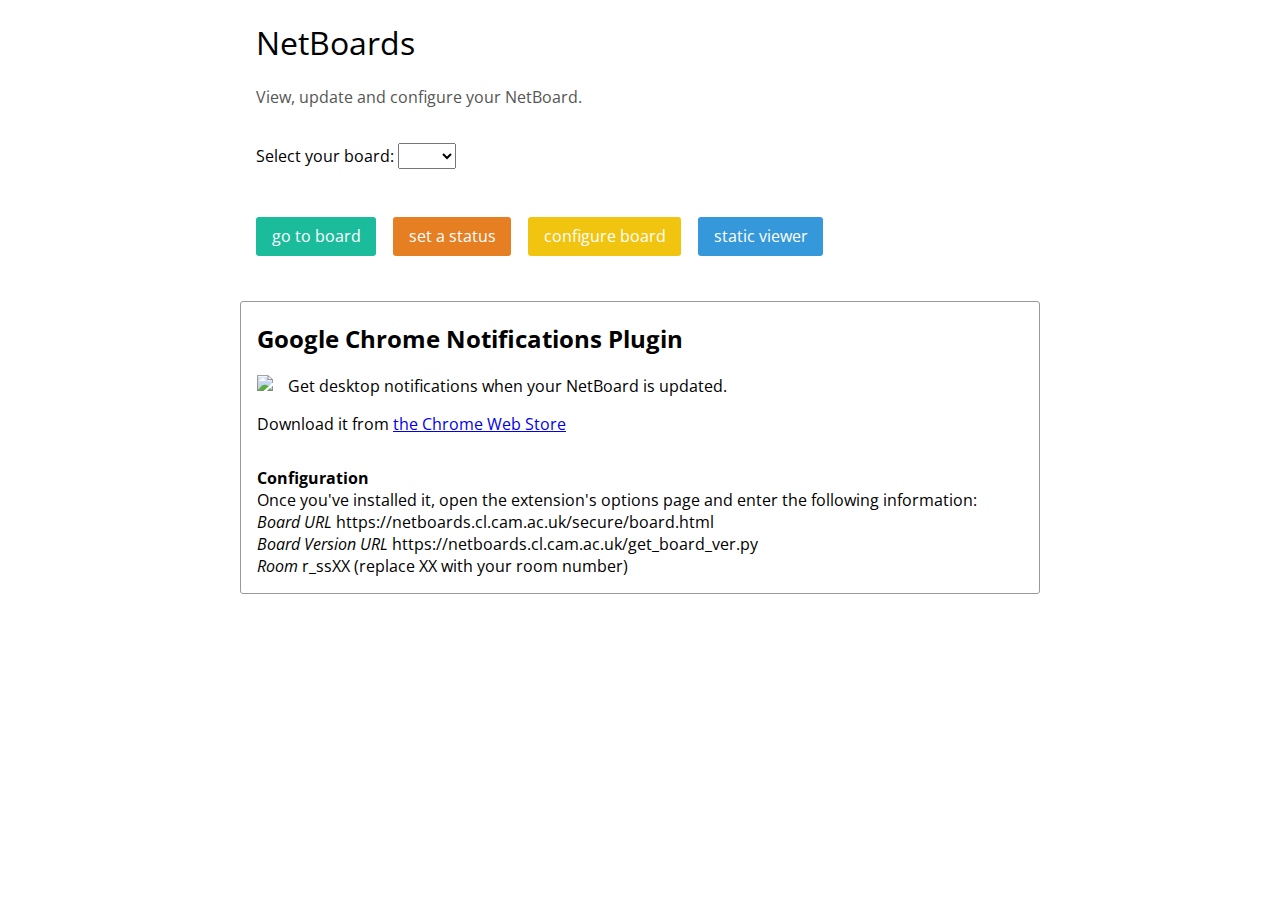
==== commit 77f59726: "Added SS15 to rooms" ====
--- a/index.html
+++ b/index.html
@@ -47,6 +47,7 @@
 				<option value="r_ss10">SS10</option>
 				<option value="r_ss12">SS12</option>
 				<option value="r_ss14">SS14</option>
+				<option value="r_ss15">SS15</option>
 				<option value="r_ss16">SS16</option>
 				<option value="r_ss20">SS20</option>
 				<option value="r_ss22">SS22</option>
